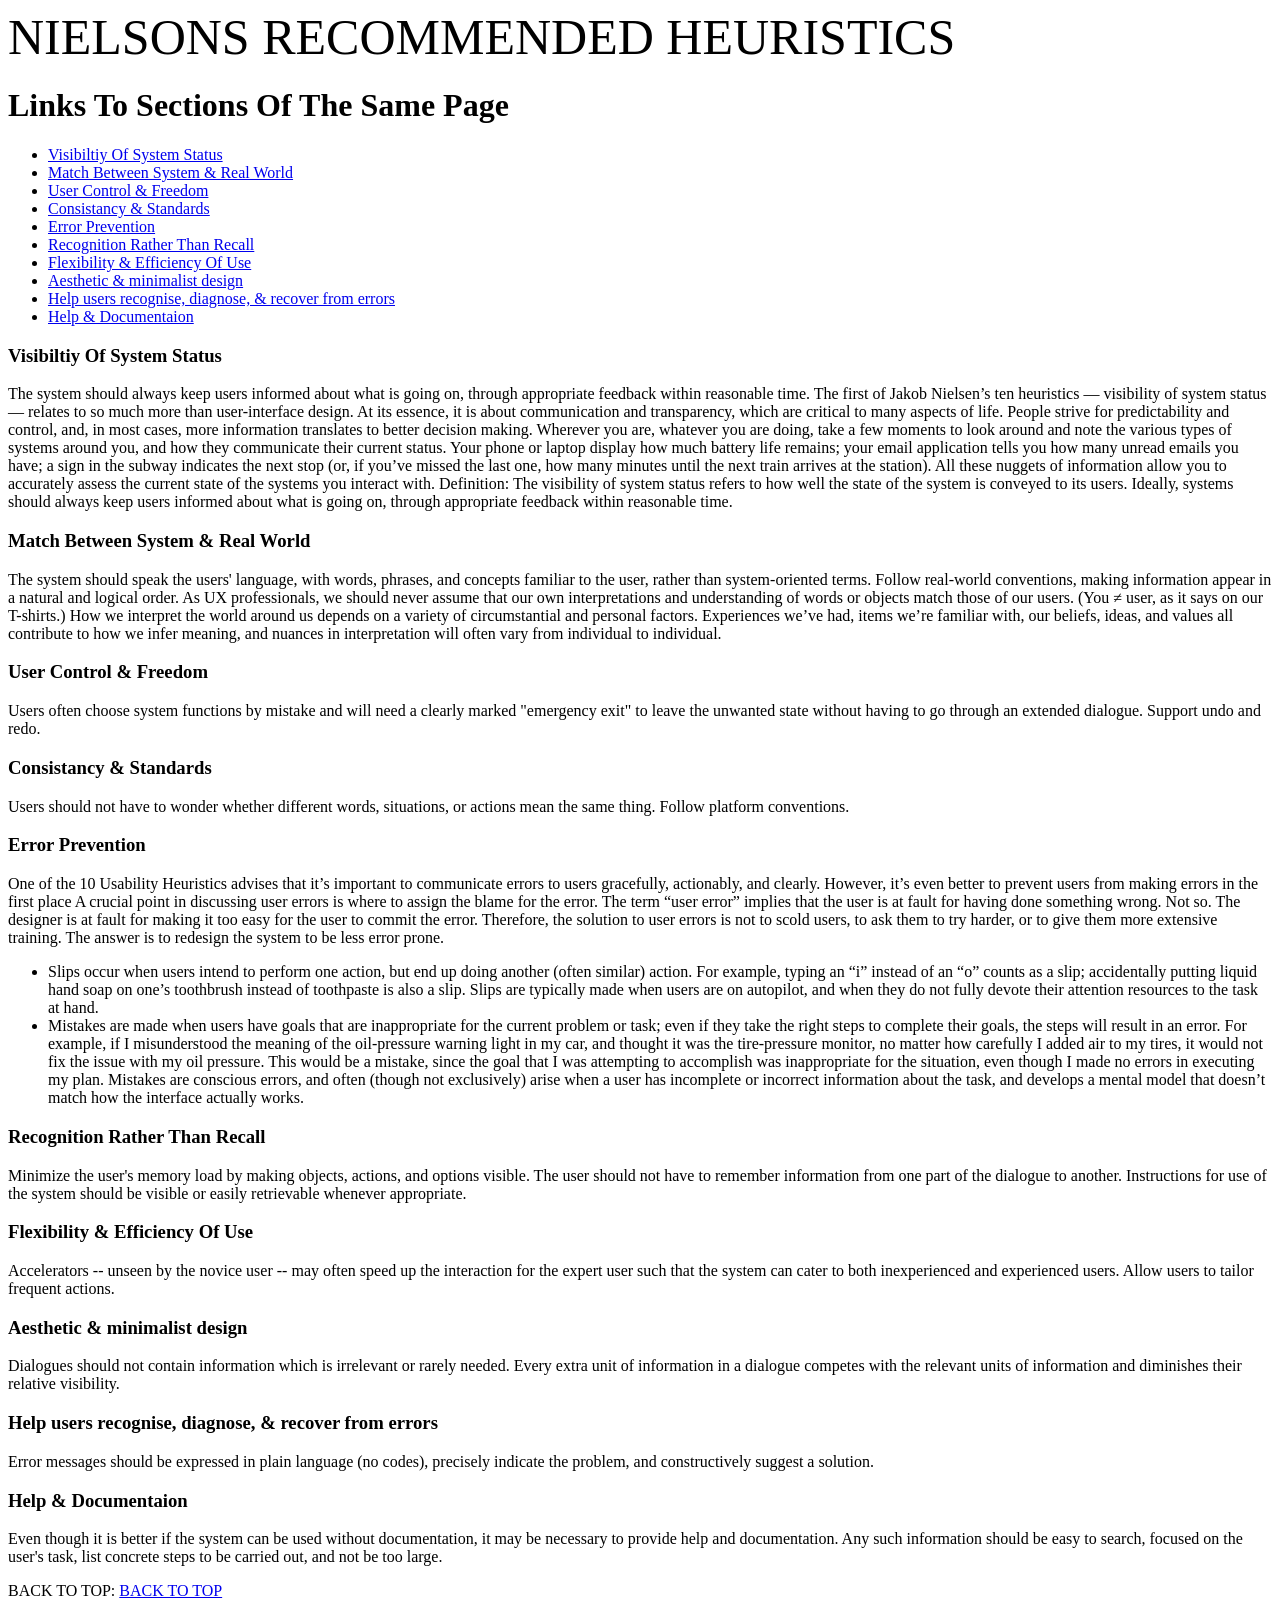
==== index.html @ 54215bc4 "rough final" ====
<!DOCTYPE html>
<html>
<head>
    <meta charset="utf-8">
    <meta http-equiv="X-UA-Compatible" content="IE=edge">
    <title>Page Title</title>
    <meta name="viewport" content="width=device-width, initial-scale=1">
    <link rel="stylesheet" type="text/css" media="screen" href="main.css">
    <script src="main.js"></script>
    <style>
    </style>
</head>


<body>
    <header style="color: black; font-size: 50px;">
        NIELSONS RECOMMENDED HEURISTICS
    </header>
    <h1 id="top">Links To Sections Of The Same Page</h1>
    <section>
      <ul>
      <li><a href="#no1">Visibiltiy Of System Status</a></li>
      <li><a href="#no2">Match Between System &amp; Real World</a></li>
      <li><a href="#no3">User Control &amp; Freedom</a></li>
      <li><a href="#no4">Consistancy &amp; Standards</a></li>
      <li><a href="#no5">Error Prevention</a></li>
      <li><a href="#no6">Recognition Rather Than Recall</a></li>
      <li><a href="#no7">Flexibility &amp; Efficiency Of Use</a></li>
      <li><a href="#no8">Aesthetic &amp; minimalist design</a></li>
      <li><a href="#no9">Help users recognise, diagnose, &amp; recover from errors</a></li>
      <li><a href="#no10">Help &amp; Documentaion</a></li>
      </ul>  
    </section>

    <section id="no1">
        <h3>Visibiltiy Of System Status</h3>
        <p>The system should always keep users informed about what is going on, through appropriate
                feedback within reasonable time.
        The first of Jakob Nielsen’s ten heuristics — visibility of system status — relates to so much more than user-interface design. At its essence, it is about communication and transparency, which are critical to many aspects of life. People strive for predictability and control, and, in most cases, more information translates to better decision making.

     Wherever you are, whatever you are doing, take a few moments to look around and note the various types of systems around you, and how they communicate their current status. Your phone or laptop display how much battery life remains; your email application tells you how many unread emails you have; a sign in the subway indicates the next stop (or, if you’ve missed the last one, how many minutes until the next train arrives at the station). All these nuggets of information allow you to accurately assess the current state of the systems you interact with.
                
    Definition: The visibility of system status refers to how well the state of the system is conveyed to its users. Ideally, systems should always keep users informed about what is going on, through appropriate feedback within reasonable time.</p>
    </section>

    <section id="no2">
        <h3>Match Between System &amp; Real World</h3>
        <p>
                

               The system should speak the users' language, with words, phrases, and concepts familiar to the user, rather than system-oriented terms. Follow real-world conventions, making information appear in a natural and logical order.
                
                As UX professionals, we should never assume that our own interpretations and understanding of words or objects match those of our users. (You ≠ user, as it says on our T-shirts.) How we interpret the world around us depends on a variety of circumstantial and personal factors. Experiences we’ve had, items we’re familiar with, our beliefs, ideas, and values all contribute to how we infer meaning, and nuances in interpretation will often vary from individual to individual.
        </p>

        
    </section>

    <section id="no3">
        <h3>User Control &amp; Freedom</h3>
        <p>Users often choose system functions by mistake and will need a clearly marked "emergency exit" to leave the unwanted state without having to go through an extended dialogue. Support undo and redo.</p>
    </section>


    <section id="no4">
        <h3>Consistancy &amp; Standards</h3>
        <p>Users should not have to wonder whether different words, situations, or actions mean the
                same thing. Follow platform conventions.</p>
    </section>

    <section id="no5">
        <h3>Error Prevention</h3>
        <p>One of the 10 Usability Heuristics advises that it’s important to communicate errors to users gracefully, actionably, and clearly. However, it’s even better to prevent users from making errors in the first place

                A crucial point in discussing user errors is where to assign the blame for the error. The term “user error” implies that the user is at fault for having done something wrong. Not so. The designer is at fault for making it too easy for the user to commit the error. Therefore, the solution to user errors is not to scold users, to ask them to try harder, or to give them more extensive training. The answer is to redesign the system to be less error prone.
            <ul>
            <li>Slips occur when users intend to perform one action, but end up doing another (often similar) action. For example, typing an “i” instead of an “o” counts as a slip; accidentally putting liquid hand soap on one’s toothbrush instead of toothpaste is also a slip. Slips are typically made when users are on autopilot, and when they do not fully devote their attention resources to the task at hand.</li>
            <li>Mistakes are made when users have goals that are inappropriate for the current problem or task; even if they take the right steps to complete their goals, the steps will result in an error. For example, if I misunderstood the meaning of the oil-pressure warning light in my car, and thought it was the tire-pressure monitor, no matter how carefully I added air to my tires, it would not fix the issue with my oil pressure. This would be a mistake, since the goal that I was attempting to accomplish was inappropriate for the situation, even though I made no errors in executing my plan. Mistakes are conscious errors, and often (though not exclusively) arise when a user has incomplete or incorrect information about the task, and develops a mental model that doesn’t match how the interface actually works.</li>
            </ul>
            </p>

    </section>


    <section id="no6">
        <h3>Recognition Rather Than Recall</h3>
        <p>Minimize the user's memory load by making objects, actions, and options visible. The user
                should not have to remember information from one part of the dialogue to another.
                Instructions for use of the system should be visible or easily retrievable whenever
                appropriate.</p>
    </section>

    <section id="no7">
        <h3>Flexibility &amp; Efficiency Of Use</h3>
        <p>Accelerators -- unseen by the novice user -- may often speed up the interaction for the expert
                user such that the system can cater to both inexperienced and experienced users. Allow
                users to tailor frequent actions.</p>
    </section>

    <section id="no8">
        <h3>Aesthetic &amp; minimalist design</h3>
        <p>Dialogues should not contain information which is irrelevant or rarely needed. Every extra
                unit of information in a dialogue competes with the relevant units of information and
                diminishes their relative visibility.</p>
    </section>

    <section id="no9">
        <h3>Help users recognise, diagnose, &amp; recover from errors</h3>
        <p>Error messages should be expressed in plain language (no codes), precisely indicate the
                problem, and constructively suggest a solution.</p>
    </section>


    <section id="no10">
        <h3>Help &amp; Documentaion</h3>
        <p>Even though it is better if the system can be used without documentation, it may be
                necessary to provide help and documentation. Any such information should be easy to
                search, focused on the user's task, list concrete steps to be carried out, and not be too large.</p>
    </section>
    
 
    <p> BACK TO TOP: <a href="#top"> BACK TO TOP</a></p>

</body>
</html>
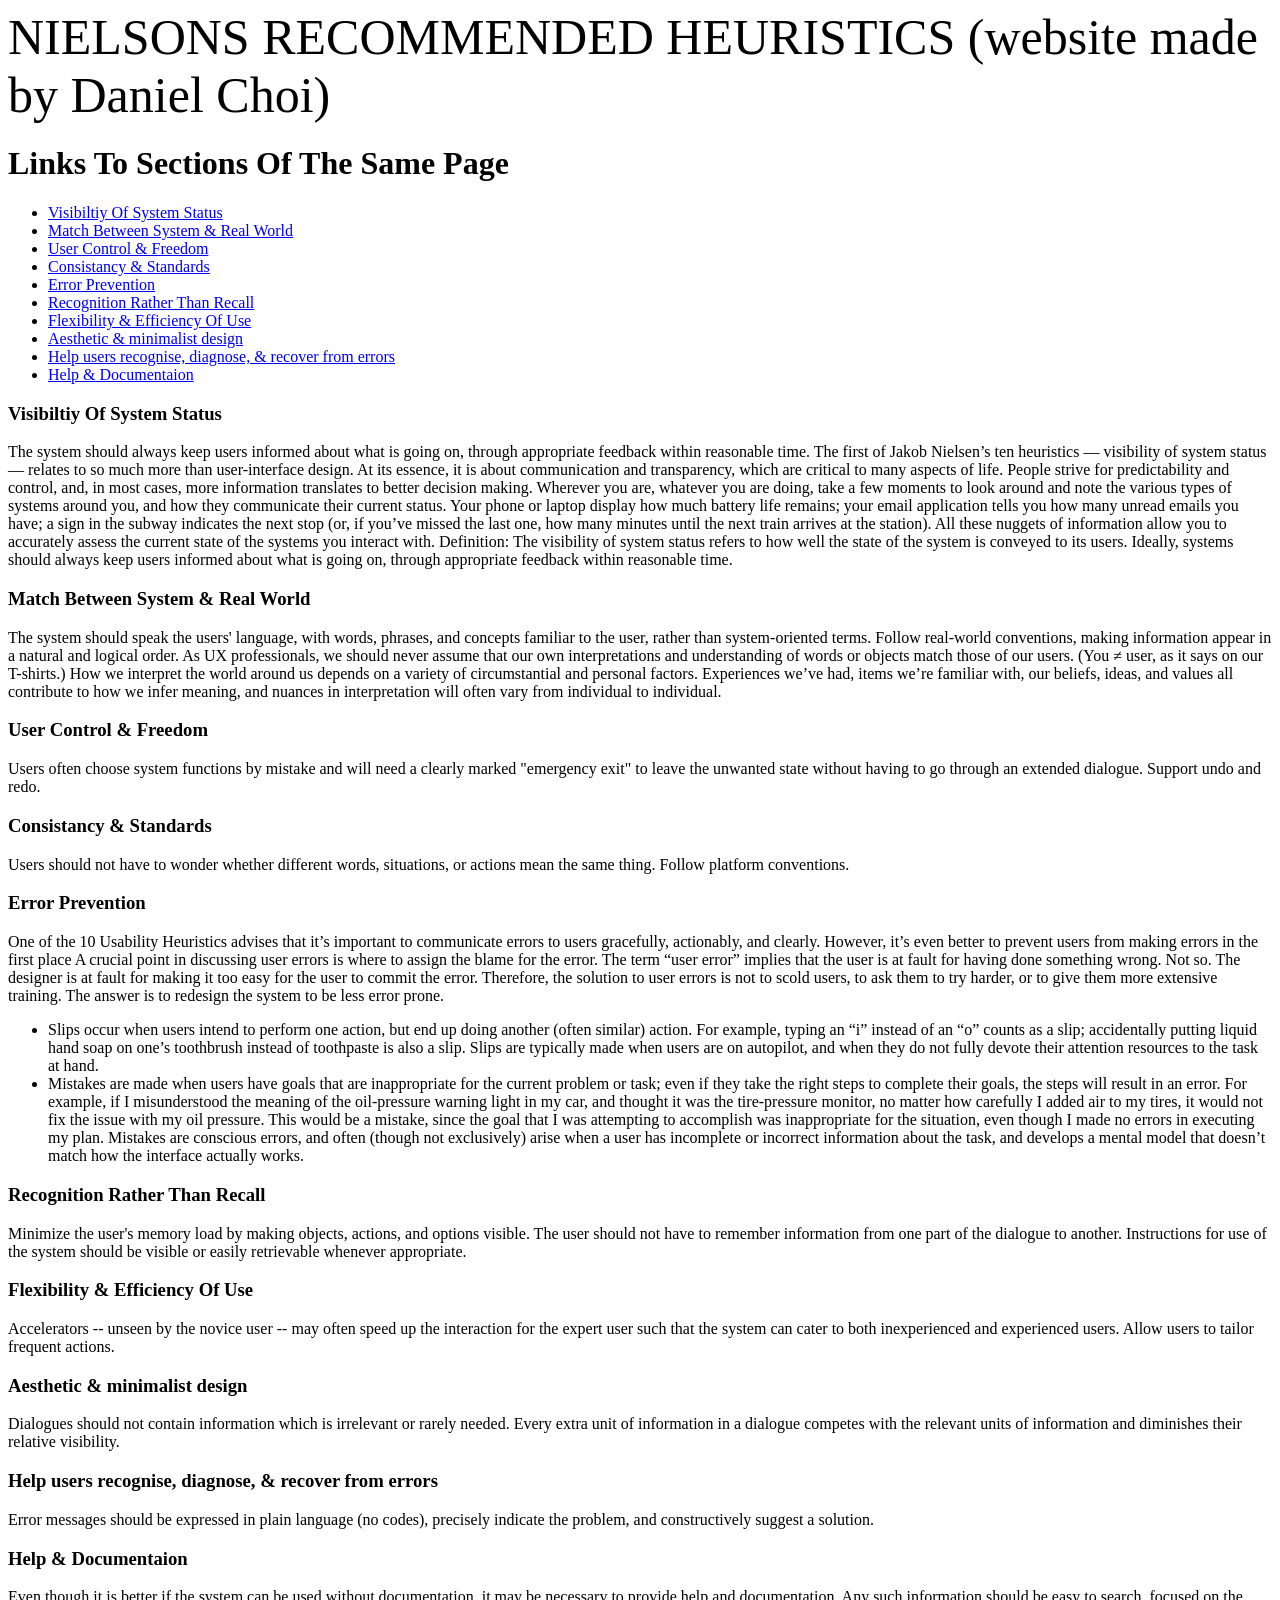
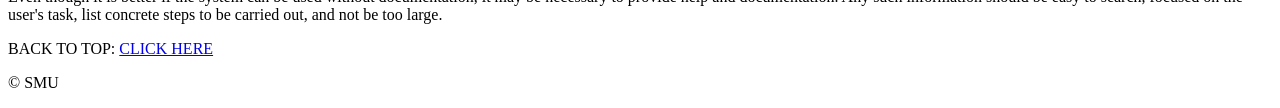
==== commit 35b727ef: "final" ====
--- a/index.html
+++ b/index.html
@@ -14,7 +14,7 @@
 
 <body>
     <header style="color: black; font-size: 50px;">
-        NIELSONS RECOMMENDED HEURISTICS
+        NIELSONS RECOMMENDED HEURISTICS (website made by Daniel Choi)
     </header>
     <h1 id="top">Links To Sections Of The Same Page</h1>
     <section>
@@ -119,7 +119,8 @@
     </section>
     
  
-    <p> BACK TO TOP: <a href="#top"> BACK TO TOP</a></p>
+    <p> BACK TO TOP: <a href="#top"> CLICK HERE</a></p>
+    <p>&copy; SMU</p>
 
 </body>
 </html>
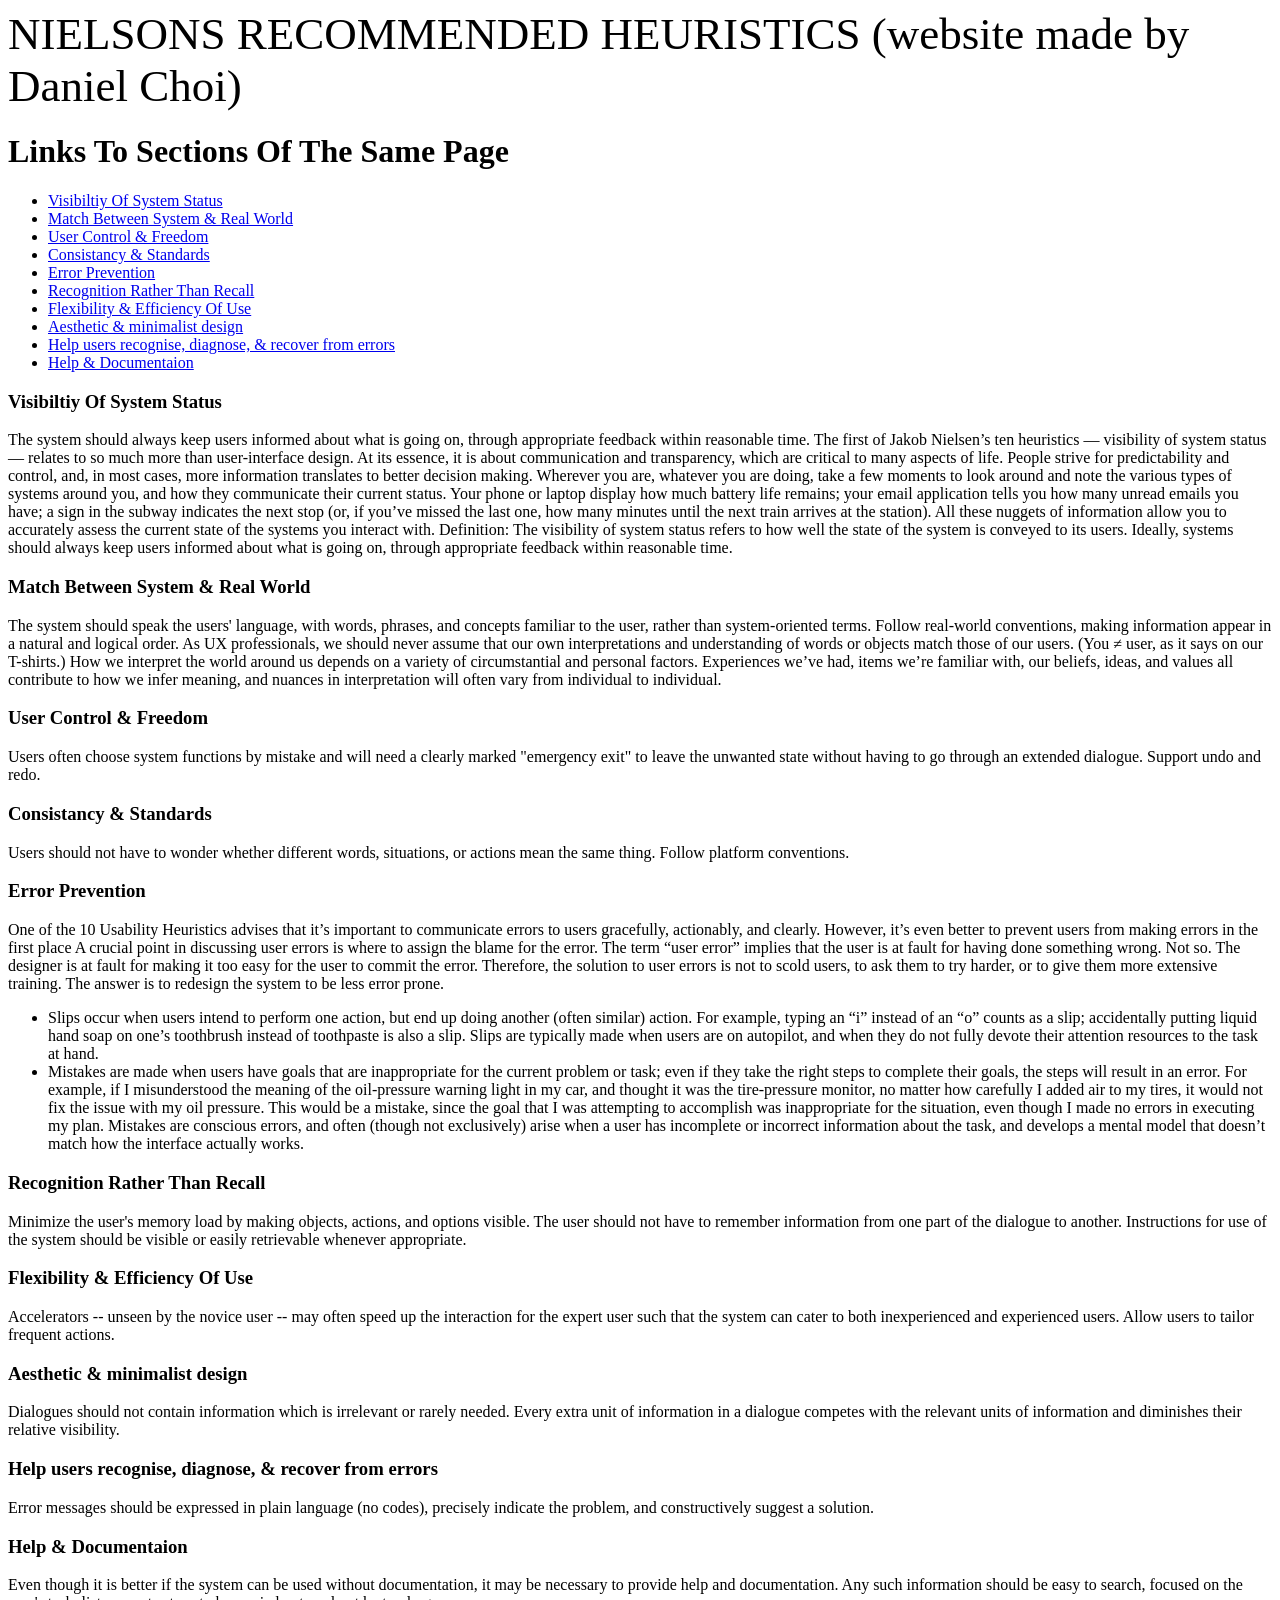
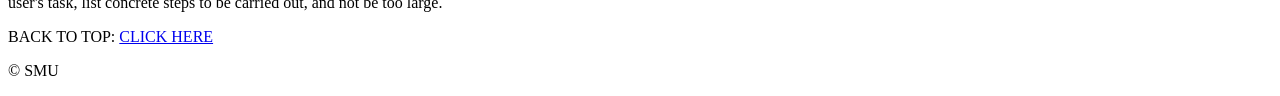
==== commit ea951947: "zzzz" ====
--- a/index.html
+++ b/index.html
@@ -13,7 +13,7 @@
 
 
 <body>
-    <header style="color: black; font-size: 50px;">
+    <header style="color: black; font-size: 45px;">
         NIELSONS RECOMMENDED HEURISTICS (website made by Daniel Choi)
     </header>
     <h1 id="top">Links To Sections Of The Same Page</h1>
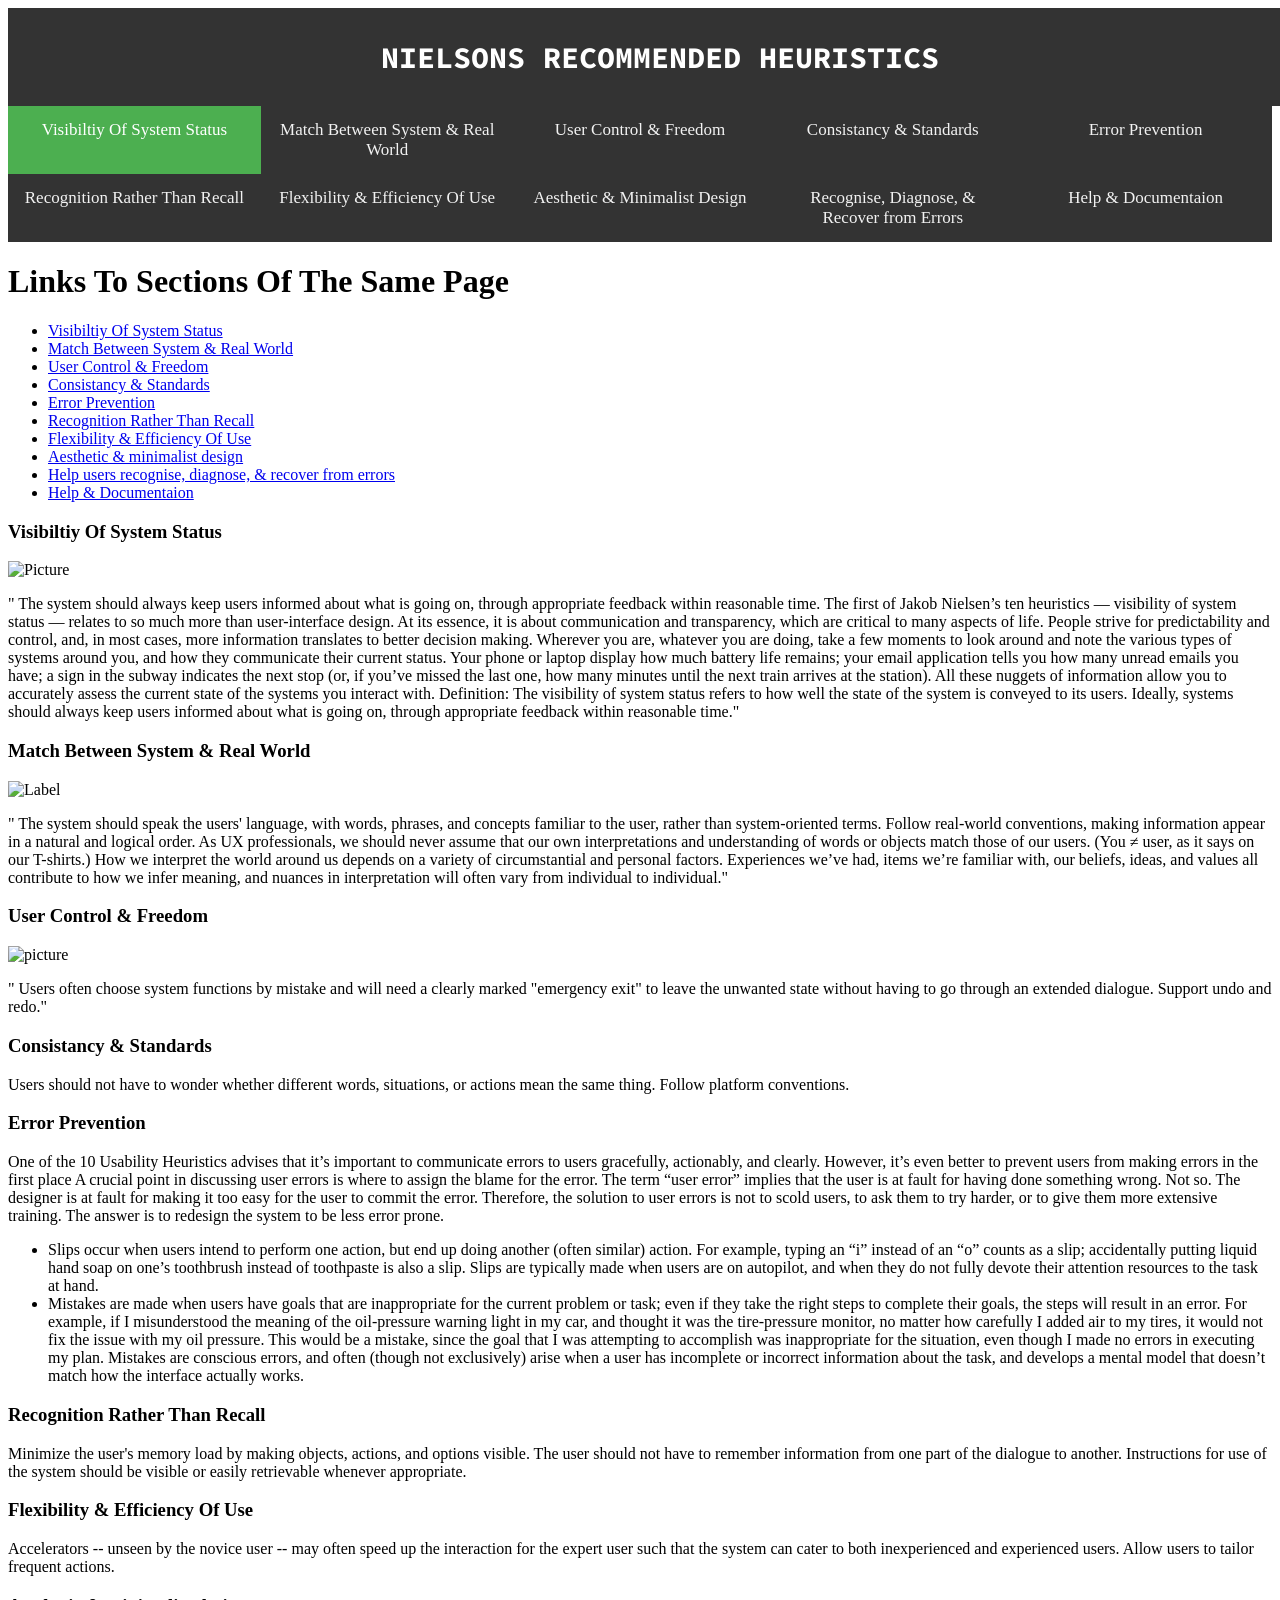
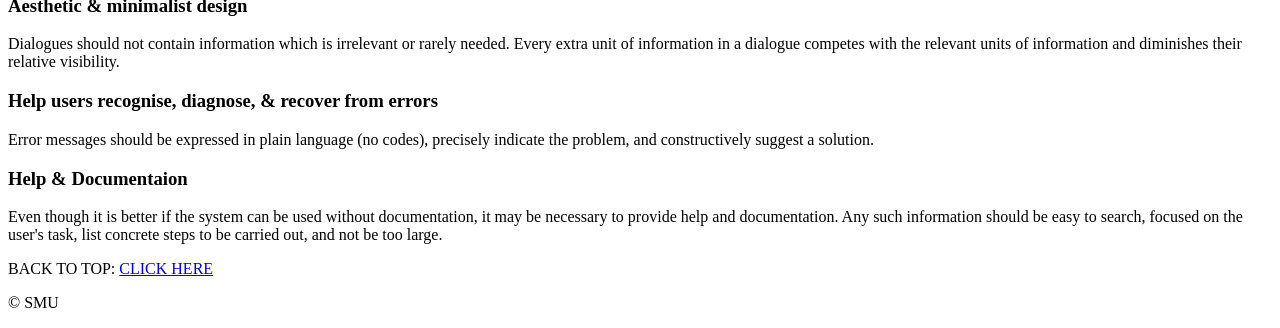
==== commit 49e0cd3d: "website changes" ====
--- a/index.html
+++ b/index.html
@@ -9,13 +9,32 @@
     <script src="main.js"></script>
     <style>
     </style>
+
+    <link href="https://fonts.googleapis.com/css?family=Source+Code+Pro" rel="stylesheet">
 </head>
 
 
 <body>
-    <header style="color: black; font-size: 45px;">
-        NIELSONS RECOMMENDED HEURISTICS (website made by Daniel Choi)
+    <header>
+        <h1>
+            NIELSONS RECOMMENDED HEURISTICS
+        </h1>
     </header>
+
+    <div class="topnav">
+        <a class="active" href="#no1">Visibiltiy Of System Status</a>
+        <a href="#no2">Match Between System &amp; Real World</a>
+        <a href="#no3">User Control &amp; Freedom</a>
+        <a href="#no4">Consistancy &amp; Standards</a>
+        <a href="#no5">Error Prevention</a>
+        <a href="#no6">Recognition Rather Than Recall</a>
+        <a href="#no7">Flexibility &amp; Efficiency Of Use</a>
+        <a href="#no8">Aesthetic &amp; Minimalist Design</a>
+        <a href="#no9">Recognise, Diagnose, &amp; Recover from Errors</a>
+        <a href="#no10">Help &amp; Documentaion</a>
+    </div>
+
+
     <h1 id="top">Links To Sections Of The Same Page</h1>
     <section>
       <ul>
@@ -34,23 +53,28 @@
 
     <section id="no1">
         <h3>Visibiltiy Of System Status</h3>
-        <p>The system should always keep users informed about what is going on, through appropriate
+       <p>
+        <img src= "https://usabilitygeek.com/wp-content/uploads/2016/05/heuristic-evaluation-04-visibility.jpg" width="500" height="300" alt="Picture">
+       
+       <div>&quot; The system should always keep users informed about what is going on, through appropriate
                 feedback within reasonable time.
         The first of Jakob Nielsen’s ten heuristics — visibility of system status — relates to so much more than user-interface design. At its essence, it is about communication and transparency, which are critical to many aspects of life. People strive for predictability and control, and, in most cases, more information translates to better decision making.
 
      Wherever you are, whatever you are doing, take a few moments to look around and note the various types of systems around you, and how they communicate their current status. Your phone or laptop display how much battery life remains; your email application tells you how many unread emails you have; a sign in the subway indicates the next stop (or, if you’ve missed the last one, how many minutes until the next train arrives at the station). All these nuggets of information allow you to accurately assess the current state of the systems you interact with.
                 
-    Definition: The visibility of system status refers to how well the state of the system is conveyed to its users. Ideally, systems should always keep users informed about what is going on, through appropriate feedback within reasonable time.</p>
+    Definition: The visibility of system status refers to how well the state of the system is conveyed to its users. Ideally, systems should always keep users informed about what is going on, through appropriate feedback within reasonable time.&quot;</div>
+</p>
     </section>
 
     <section id="no2">
         <h3>Match Between System &amp; Real World</h3>
         <p>
-                
+            <img src="https://image.slidesharecdn.com/10usabilityheuristicsexplained-140903065750-phpapp02/95/10-usability-heuristics-explained-7-638.jpg?cb=1409788592" width="500" height="300" alt="Label">
+                <div>&quot;
 
                The system should speak the users' language, with words, phrases, and concepts familiar to the user, rather than system-oriented terms. Follow real-world conventions, making information appear in a natural and logical order.
                 
-                As UX professionals, we should never assume that our own interpretations and understanding of words or objects match those of our users. (You ≠ user, as it says on our T-shirts.) How we interpret the world around us depends on a variety of circumstantial and personal factors. Experiences we’ve had, items we’re familiar with, our beliefs, ideas, and values all contribute to how we infer meaning, and nuances in interpretation will often vary from individual to individual.
+                As UX professionals, we should never assume that our own interpretations and understanding of words or objects match those of our users. (You ≠ user, as it says on our T-shirts.) How we interpret the world around us depends on a variety of circumstantial and personal factors. Experiences we’ve had, items we’re familiar with, our beliefs, ideas, and values all contribute to how we infer meaning, and nuances in interpretation will often vary from individual to individual.&quot;</div>
         </p>
 
         
@@ -58,7 +82,11 @@
 
     <section id="no3">
         <h3>User Control &amp; Freedom</h3>
-        <p>Users often choose system functions by mistake and will need a clearly marked "emergency exit" to leave the unwanted state without having to go through an extended dialogue. Support undo and redo.</p>
+        <p>
+            <img src="https://image.slidesharecdn.com/10usabilityheuristicsexplained-140903065750-phpapp02/95/10-usability-heuristics-explained-10-638.jpg?cb=1409788592" width="500" height="300" alt="picture">
+           <div>&quot; Users often choose system functions by mistake and will need a clearly marked "emergency exit" to leave the unwanted state without having to go through an extended dialogue. Support undo and redo.&quot; </div>
+
+           </p>
     </section>
 
 
--- a/main.css
+++ b/main.css
@@ -0,0 +1,70 @@
+
+header{
+    background-color: #333;
+    width: 100%;
+    text-align: center;
+    padding-top: 30px;
+    padding-bottom: 30px;
+    padding-left: 20px;
+    padding-right: 20px;
+}
+
+header h1{
+    color: white;
+    font-size: 30px;
+    font-family: 'Source Code Pro', monospace;
+    margin-top: 0px;
+    margin-bottom: 0px;
+}
+
+.topnav {
+    overflow: hidden;
+    background-color: #333;
+    display: flex;
+    flex-direction: row;
+    flex-wrap: wrap;
+    /* justify-content: flex-start; */
+}
+
+@media (min-width : 1194px){
+    .topnav a{
+        width: 100px;
+    }
+}
+
+@media (max-width : 1353px) and (min-width : 1193px){
+    .topnav a{
+        width: 200px;
+    }
+}
+
+@media (max-width : 1192px) and (min-width : 825px){
+    .topnav a{
+        width: 355px;
+    }
+}
+
+@media (max-width : 824px){
+    .topnav a{
+        width: 232px;
+    }
+}
+
+.topnav a {
+    flex-grow: 1;
+    color: #f2f2f2;
+    text-align: center;
+    padding: 14px 16px;
+    text-decoration: none;
+    font-size: 17px;
+}
+
+.topnav a:hover {
+    background-color: #ddd;
+    color: black;
+}
+
+.topnav a.active {
+    background-color: #4CAF50;
+    color: white;
+}
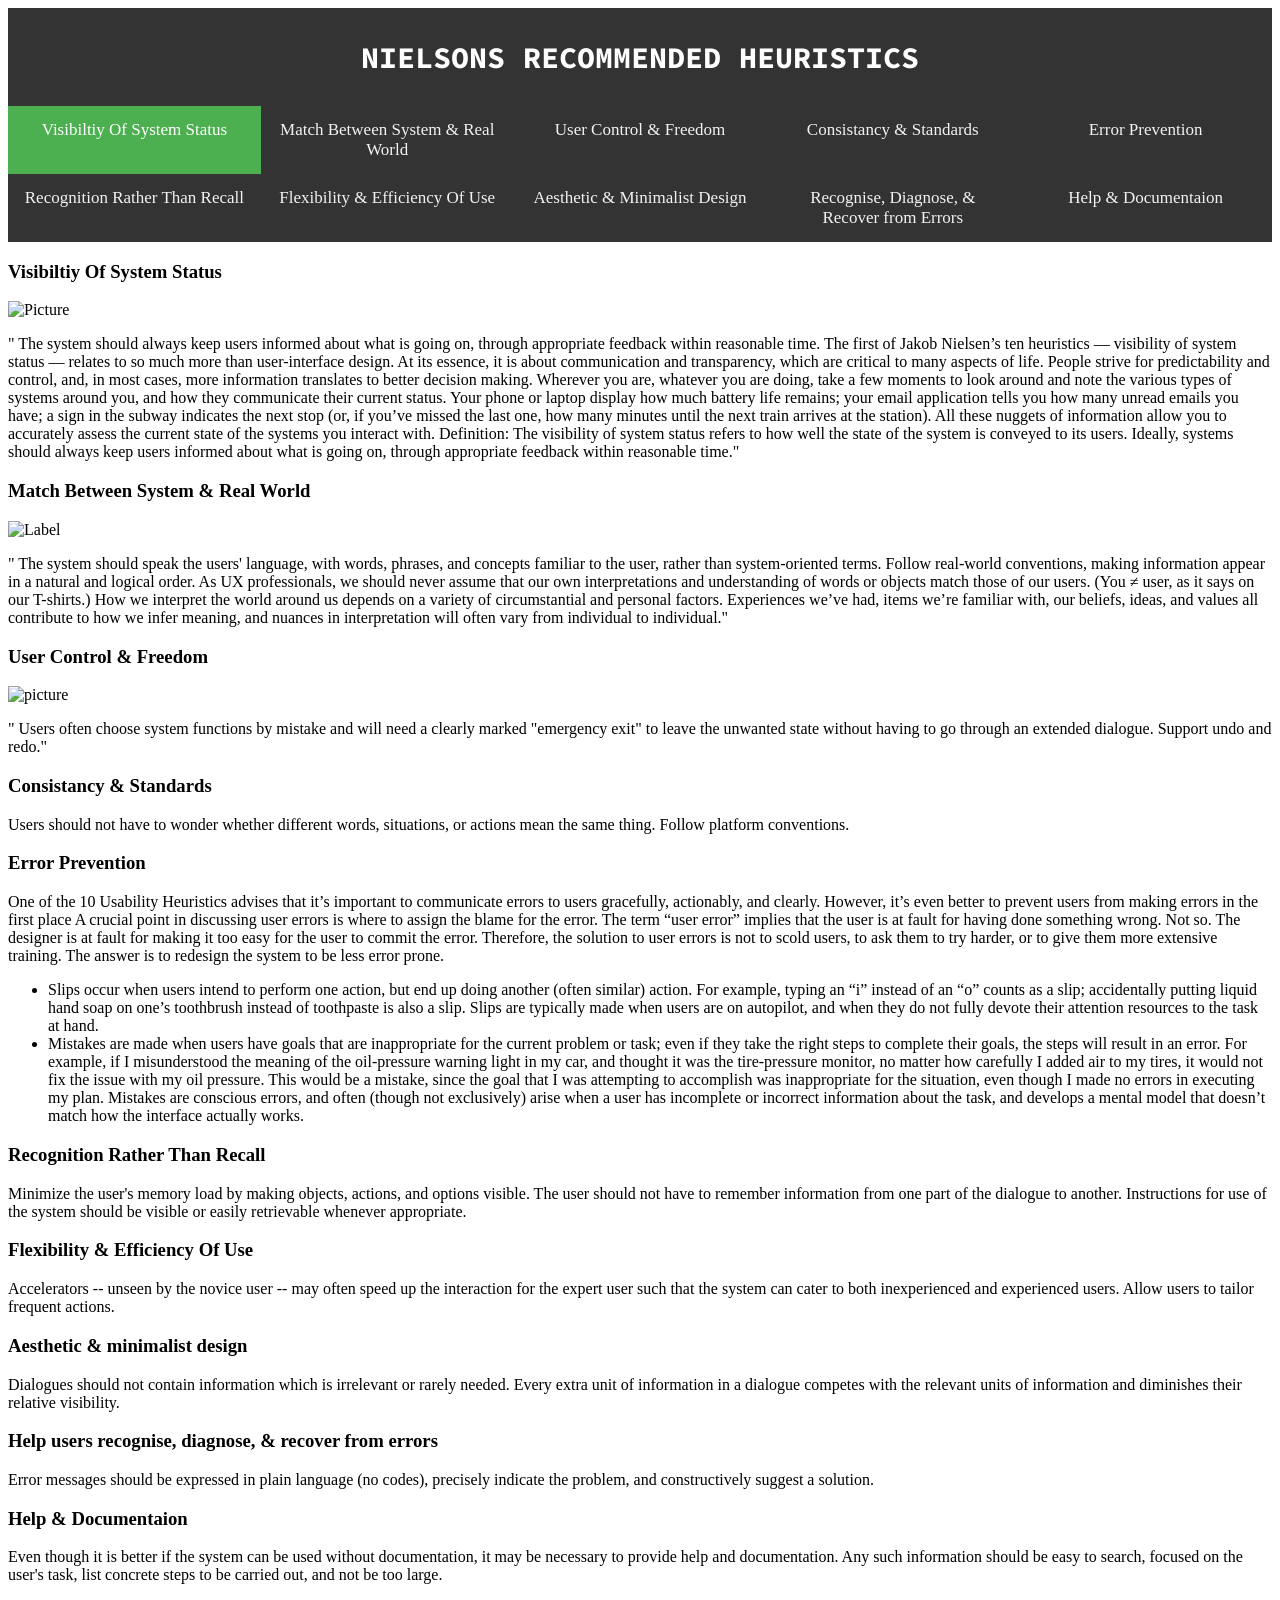
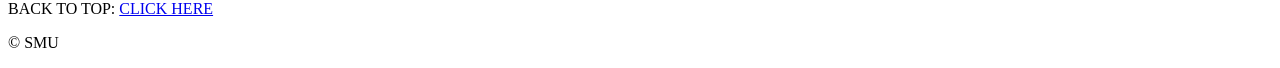
==== commit e166e53a: "asf" ====
--- a/index.html
+++ b/index.html
@@ -34,7 +34,7 @@
         <a href="#no10">Help &amp; Documentaion</a>
     </div>
 
-
+<!-- 
     <h1 id="top">Links To Sections Of The Same Page</h1>
     <section>
       <ul>
@@ -49,7 +49,7 @@
       <li><a href="#no9">Help users recognise, diagnose, &amp; recover from errors</a></li>
       <li><a href="#no10">Help &amp; Documentaion</a></li>
       </ul>  
-    </section>
+    </section> -->
 
     <section id="no1">
         <h3>Visibiltiy Of System Status</h3>
--- a/main.css
+++ b/main.css
@@ -1,7 +1,6 @@
 
 header{
     background-color: #333;
-    width: 100%;
     text-align: center;
     padding-top: 30px;
     padding-bottom: 30px;
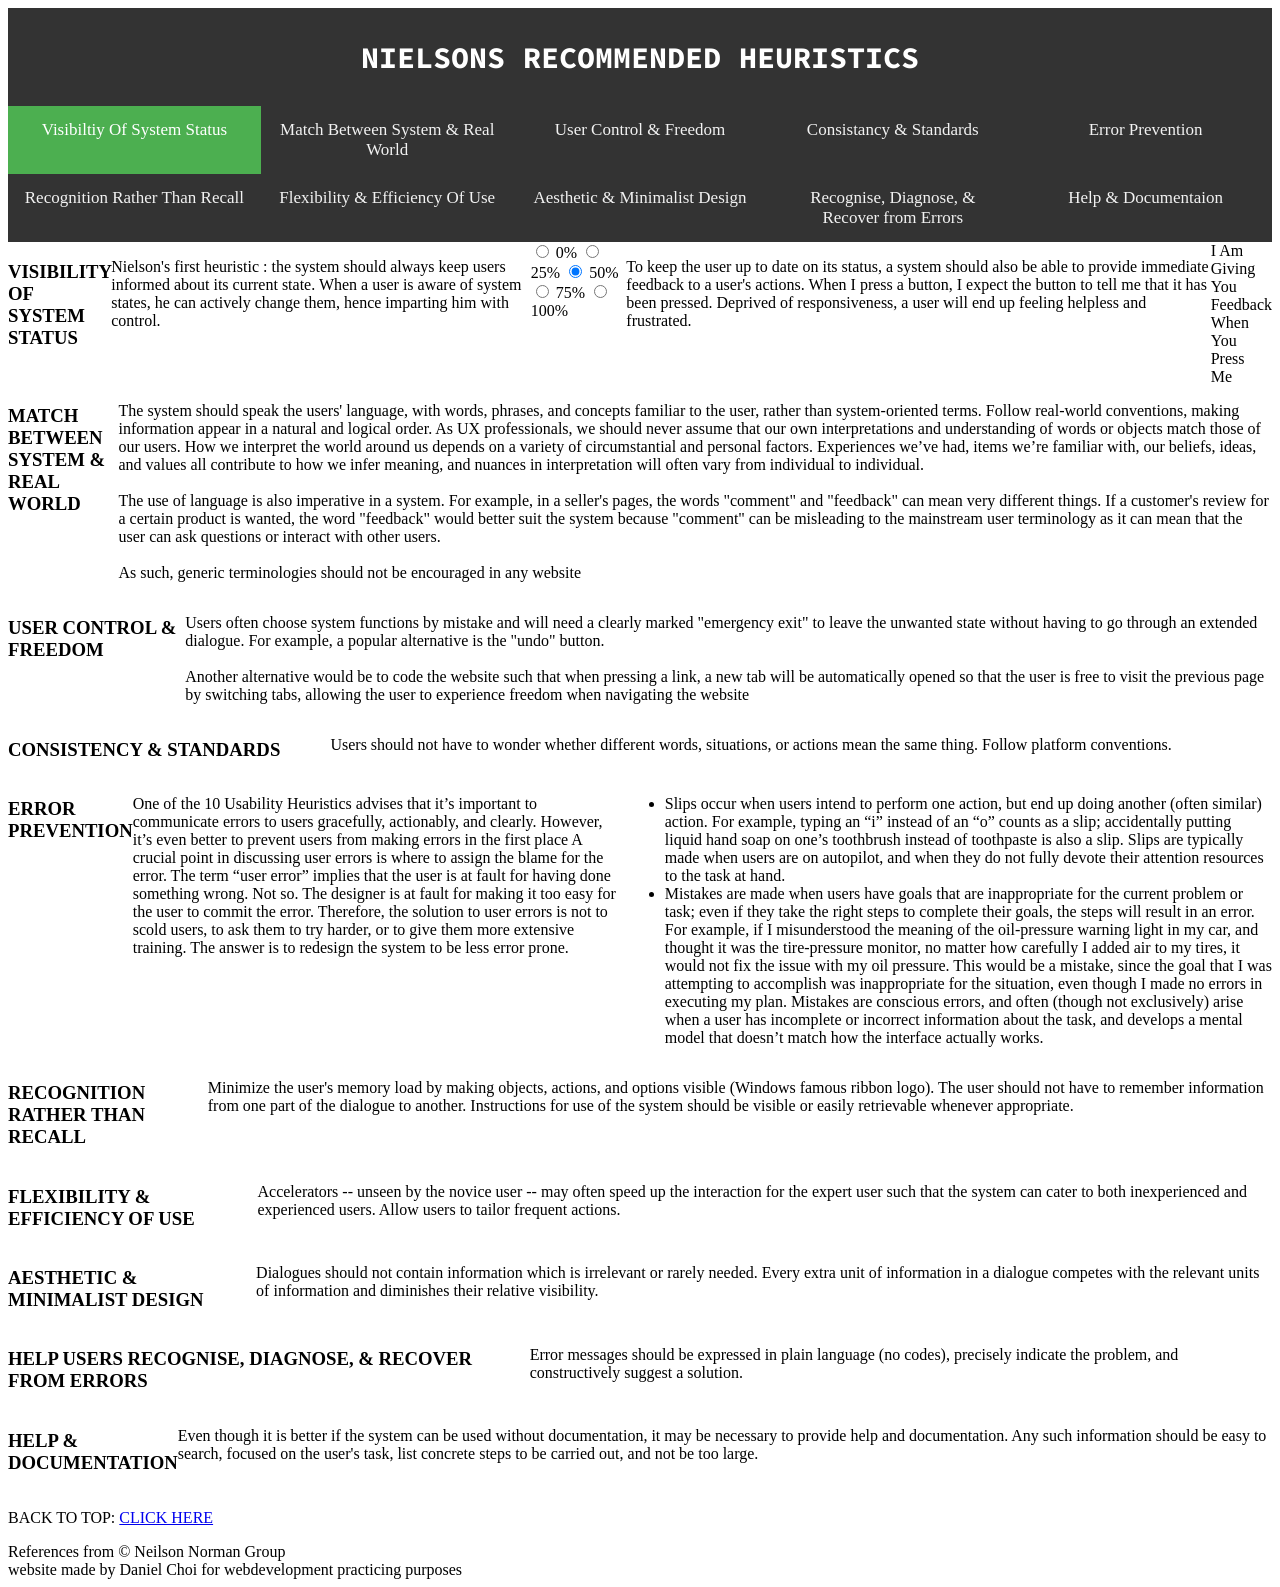
==== commit 16269af0: "kindafinal" ====
--- a/index.html
+++ b/index.html
@@ -1,15 +1,14 @@
 <!DOCTYPE html>
+
 <html>
+
 <head>
     <meta charset="utf-8">
     <meta http-equiv="X-UA-Compatible" content="IE=edge">
-    <title>Page Title</title>
+    <title>Nielson's Heuristics</title>
     <meta name="viewport" content="width=device-width, initial-scale=1">
     <link rel="stylesheet" type="text/css" media="screen" href="main.css">
     <script src="main.js"></script>
-    <style>
-    </style>
-
     <link href="https://fonts.googleapis.com/css?family=Source+Code+Pro" rel="stylesheet">
 </head>
 
@@ -34,121 +33,214 @@
         <a href="#no10">Help &amp; Documentaion</a>
     </div>
 
-<!-- 
-    <h1 id="top">Links To Sections Of The Same Page</h1>
-    <section>
-      <ul>
-      <li><a href="#no1">Visibiltiy Of System Status</a></li>
-      <li><a href="#no2">Match Between System &amp; Real World</a></li>
-      <li><a href="#no3">User Control &amp; Freedom</a></li>
-      <li><a href="#no4">Consistancy &amp; Standards</a></li>
-      <li><a href="#no5">Error Prevention</a></li>
-      <li><a href="#no6">Recognition Rather Than Recall</a></li>
-      <li><a href="#no7">Flexibility &amp; Efficiency Of Use</a></li>
-      <li><a href="#no8">Aesthetic &amp; minimalist design</a></li>
-      <li><a href="#no9">Help users recognise, diagnose, &amp; recover from errors</a></li>
-      <li><a href="#no10">Help &amp; Documentaion</a></li>
-      </ul>  
-    </section> -->
 
     <section id="no1">
-        <h3>Visibiltiy Of System Status</h3>
-       <p>
-        <img src= "https://usabilitygeek.com/wp-content/uploads/2016/05/heuristic-evaluation-04-visibility.jpg" width="500" height="300" alt="Picture">
-       
-       <div>&quot; The system should always keep users informed about what is going on, through appropriate
-                feedback within reasonable time.
-        The first of Jakob Nielsen’s ten heuristics — visibility of system status — relates to so much more than user-interface design. At its essence, it is about communication and transparency, which are critical to many aspects of life. People strive for predictability and control, and, in most cases, more information translates to better decision making.
-
-     Wherever you are, whatever you are doing, take a few moments to look around and note the various types of systems around you, and how they communicate their current status. Your phone or laptop display how much battery life remains; your email application tells you how many unread emails you have; a sign in the subway indicates the next stop (or, if you’ve missed the last one, how many minutes until the next train arrives at the station). All these nuggets of information allow you to accurately assess the current state of the systems you interact with.
-                
-    Definition: The visibility of system status refers to how well the state of the system is conveyed to its users. Ideally, systems should always keep users informed about what is going on, through appropriate feedback within reasonable time.&quot;</div>
-</p>
+        <h3>VISIBILITY OF SYSTEM STATUS</h3>
+        <p>
+            <!-- <img src="https://usabilitygeek.com/wp-content/uploads/2016/05/heuristic-evaluation-04-visibility.jpg"
+                width="500" height="300" alt="Picture"> -->
+            Nielson's first heuristic : the system should always keep users informed about its current state.
+            When a user is aware of system states, he can actively change them, hence imparting him with control.
+        </p>
+
+
+        <div class="wrapper">
+            <div class="progressbar">
+
+                <input class="progressbar__checker" type="radio" id="zero" name="progress-value">
+                <label class="progressbar__text" for="zero">0%</label>
+                <input class="progressbar__checker" type="radio" id="twenty-five" name="progress-value">
+                <label class="progressbar__text" for="twenty-five">25%</label>
+                <input class="progressbar__checker" type="radio" id="fifty" name="progress-value" checked>
+                <label class="progressbar__text" for="fifty">50%</label>
+                <input class="progressbar__checker" type="radio" id="seventy-five" name="progress-value">
+                <label class="progressbar__text" for="seventy-five">75%</label>
+                <input class="progressbar__checker" type="radio" id="hundred" name="progress-value">
+                <label class="progressbar__text" for="hundred">100%</label>
+
+                <div class="side side__front">
+                    <div class="side__fill"></div>
+                </div>
+                <div class="side side__back">
+                    <div class="side__fill"></div>
+                </div>
+                <div class="side side__top">
+                    <div class="side__fill"></div>
+                </div>
+                <div class="side side__bottom">
+                    <div class="side__fill"></div>
+                </div>
+                <div class="side side__left"></div>
+            </div>
+        </div>
+
+
+        <p>
+            To keep the user up to date on its status, a system should also be able to provide immediate feedback
+            to a user's actions. When I press a button, I expect the button to tell me that it has been pressed.
+            Deprived of responsiveness, a user will end up feeling helpless and frustrated.
+        </p>
+
+        
+        <div class="container">
+            <div class="row">
+                <span class="btn btn-small submit">I</span>
+                <span class="btn btn-small submit">Am</span>
+                <span class="btn btn-small submit">Giving</span>
+                <span class="btn btn-small submit">You</span>
+                <span class="btn btn-small submit">Feedback</span>
+            </div>
+            <div class="row">
+                <span class="btn btn-medium info">When</span>
+                <span class="btn btn-medium info">You</span>
+                <span class="btn btn-medium info">Press</span>
+            </div>
+            <div class="row">
+                <span class="btn btn-large cancel">Me</span>
+            </div>
+        </div>
+
+
+
+
     </section>
 
     <section id="no2">
-        <h3>Match Between System &amp; Real World</h3>
-        <p>
-            <img src="https://image.slidesharecdn.com/10usabilityheuristicsexplained-140903065750-phpapp02/95/10-usability-heuristics-explained-7-638.jpg?cb=1409788592" width="500" height="300" alt="Label">
-                <div>&quot;
-
-               The system should speak the users' language, with words, phrases, and concepts familiar to the user, rather than system-oriented terms. Follow real-world conventions, making information appear in a natural and logical order.
-                
-                As UX professionals, we should never assume that our own interpretations and understanding of words or objects match those of our users. (You ≠ user, as it says on our T-shirts.) How we interpret the world around us depends on a variety of circumstantial and personal factors. Experiences we’ve had, items we’re familiar with, our beliefs, ideas, and values all contribute to how we infer meaning, and nuances in interpretation will often vary from individual to individual.&quot;</div>
-        </p>
-
-        
+        <h3>MATCH BETWEEN SYSTEM &amp; REAL WORLD</h3>
+        <p>
+            <!-- <img src="https://image.slidesharecdn.com/10usabilityheuristicsexplained-140903065750-phpapp02/95/10-usability-heuristics-explained-7-638.jpg?cb=1409788592"
+                width="500" height="300" alt="Label"> -->
+
+            The system should speak the users' language, with words, phrases, and concepts familiar to the user,
+            rather than system-oriented terms. Follow real-world conventions, making information appear in a
+            natural and logical order.
+
+            As UX professionals, we should never assume that our own interpretations and understanding of words or
+            objects match those of our users. How we interpret the world
+            around us depends on a variety of circumstantial and personal factors. Experiences we’ve had, items
+            we’re familiar with, our beliefs, ideas, and values all contribute to how we infer meaning, and nuances
+            in interpretation will often vary from individual to individual.
+
+            <br />
+            <br />
+            The use of language is also imperative in a system. For example, in a seller's pages, the words
+            &quot;comment&quot; and &quot;feedback&quot; can mean very different things. If a customer's review for a
+            certain product is wanted, the word &quot;feedback&quot; would better suit
+            the system because &quot;comment&quot; can be misleading to the mainstream user terminology as it can mean
+            that the user can ask questions or interact with other users.
+
+            <br />
+            <br />
+            As such, generic terminologies should not be encouraged in any website
+
+
+        </p>
+
+
     </section>
 
     <section id="no3">
-        <h3>User Control &amp; Freedom</h3>
-        <p>
-            <img src="https://image.slidesharecdn.com/10usabilityheuristicsexplained-140903065750-phpapp02/95/10-usability-heuristics-explained-10-638.jpg?cb=1409788592" width="500" height="300" alt="picture">
-           <div>&quot; Users often choose system functions by mistake and will need a clearly marked "emergency exit" to leave the unwanted state without having to go through an extended dialogue. Support undo and redo.&quot; </div>
-
-           </p>
+        <h3>USER CONTROL &amp; FREEDOM</h3>
+        <p>
+            <!-- <img src="https://image.slidesharecdn.com/10usabilityheuristicsexplained-140903065750-phpapp02/95/10-usability-heuristics-explained-10-638.jpg?cb=1409788592"
+                width="500" height="300" alt="picture"> -->
+
+            Users often choose system functions by mistake and will need a clearly marked "emergency exit"
+            to leave the unwanted state without having to go through an extended dialogue. For example, a popular
+            alternative is the &quot;undo&quot; button.
+            <br />
+            <br />
+
+            Another alternative would be to code the website such that when pressing a link, a new tab will be
+            automatically opened so that the user is free to visit the previous page by switching tabs, allowing the
+            user to experience freedom when navigating the website
+
+
+        </p>
     </section>
 
 
     <section id="no4">
-        <h3>Consistancy &amp; Standards</h3>
+        <h3>CONSISTENCY &amp; STANDARDS</h3>
         <p>Users should not have to wonder whether different words, situations, or actions mean the
-                same thing. Follow platform conventions.</p>
+            same thing. Follow platform conventions.</p>
     </section>
 
     <section id="no5">
-        <h3>Error Prevention</h3>
-        <p>One of the 10 Usability Heuristics advises that it’s important to communicate errors to users gracefully, actionably, and clearly. However, it’s even better to prevent users from making errors in the first place
-
-                A crucial point in discussing user errors is where to assign the blame for the error. The term “user error” implies that the user is at fault for having done something wrong. Not so. The designer is at fault for making it too easy for the user to commit the error. Therefore, the solution to user errors is not to scold users, to ask them to try harder, or to give them more extensive training. The answer is to redesign the system to be less error prone.
+        <h3>ERROR PREVENTION</h3>
+        <p>One of the 10 Usability Heuristics advises that it’s important to communicate errors to users gracefully,
+            actionably, and clearly. However, it’s even better to prevent users from making errors in the first place
+
+            A crucial point in discussing user errors is where to assign the blame for the error. The term “user error”
+            implies that the user is at fault for having done something wrong. Not so. The designer is at fault for
+            making it too easy for the user to commit the error. Therefore, the solution to user errors is not to scold
+            users, to ask them to try harder, or to give them more extensive training. The answer is to redesign the
+            system to be less error prone.
             <ul>
-            <li>Slips occur when users intend to perform one action, but end up doing another (often similar) action. For example, typing an “i” instead of an “o” counts as a slip; accidentally putting liquid hand soap on one’s toothbrush instead of toothpaste is also a slip. Slips are typically made when users are on autopilot, and when they do not fully devote their attention resources to the task at hand.</li>
-            <li>Mistakes are made when users have goals that are inappropriate for the current problem or task; even if they take the right steps to complete their goals, the steps will result in an error. For example, if I misunderstood the meaning of the oil-pressure warning light in my car, and thought it was the tire-pressure monitor, no matter how carefully I added air to my tires, it would not fix the issue with my oil pressure. This would be a mistake, since the goal that I was attempting to accomplish was inappropriate for the situation, even though I made no errors in executing my plan. Mistakes are conscious errors, and often (though not exclusively) arise when a user has incomplete or incorrect information about the task, and develops a mental model that doesn’t match how the interface actually works.</li>
+                <li>Slips occur when users intend to perform one action, but end up doing another (often similar)
+                    action. For example, typing an “i” instead of an “o” counts as a slip; accidentally putting liquid
+                    hand soap on one’s toothbrush instead of toothpaste is also a slip. Slips are typically made when
+                    users are on autopilot, and when they do not fully devote their attention resources to the task at
+                    hand.</li>
+                <li>Mistakes are made when users have goals that are inappropriate for the current problem or task;
+                    even if they take the right steps to complete their goals, the steps will result in an error. For
+                    example, if I misunderstood the meaning of the oil-pressure warning light in my car, and thought it
+                    was the tire-pressure monitor, no matter how carefully I added air to my tires, it would not fix
+                    the issue with my oil pressure. This would be a mistake, since the goal that I was attempting to
+                    accomplish was inappropriate for the situation, even though I made no errors in executing my plan.
+                    Mistakes are conscious errors, and often (though not exclusively) arise when a user has incomplete
+                    or incorrect information about the task, and develops a mental model that doesn’t match how the
+                    interface actually works.</li>
             </ul>
-            </p>
+        </p>
 
     </section>
 
 
     <section id="no6">
-        <h3>Recognition Rather Than Recall</h3>
-        <p>Minimize the user's memory load by making objects, actions, and options visible. The user
-                should not have to remember information from one part of the dialogue to another.
-                Instructions for use of the system should be visible or easily retrievable whenever
-                appropriate.</p>
+        <h3>RECOGNITION RATHER THAN RECALL</h3>
+        <!-- <img src="https://www.google.com/url?sa=i&source=images&cd=&cad=rja&uact=8&ved=2ahUKEwjsg--zzarhAhUHrI8KHUogAUwQjRx6BAgBEAU&url=https%3A%2F%2Fsites.google.com%2Fa%2Fmail.usf.edu%2Fmymoney%2Fhow-it-works%2Fusability-heuristics%2Frecognition-rather-than-recall&psig=AOvVaw1vDEvDzspA8fHD1o43HqxR&ust=1554060702867531"
+                 width="500" height="300"> -->
+        <p>Minimize the user's memory load by making objects, actions, and options visible (Windows famous ribbon
+            logo). The user
+            should not have to remember information from one part of the dialogue to another.
+            Instructions for use of the system should be visible or easily retrievable whenever
+            appropriate.</p>
     </section>
 
     <section id="no7">
-        <h3>Flexibility &amp; Efficiency Of Use</h3>
+        <h3>FLEXIBILITY &amp; EFFICIENCY OF USE</h3>
         <p>Accelerators -- unseen by the novice user -- may often speed up the interaction for the expert
-                user such that the system can cater to both inexperienced and experienced users. Allow
-                users to tailor frequent actions.</p>
+            user such that the system can cater to both inexperienced and experienced users. Allow
+            users to tailor frequent actions.</p>
     </section>
 
     <section id="no8">
-        <h3>Aesthetic &amp; minimalist design</h3>
+        <h3>AESTHETIC &amp; MINIMALIST DESIGN</h3>
         <p>Dialogues should not contain information which is irrelevant or rarely needed. Every extra
-                unit of information in a dialogue competes with the relevant units of information and
-                diminishes their relative visibility.</p>
+            unit of information in a dialogue competes with the relevant units of information and
+            diminishes their relative visibility.</p>
     </section>
 
     <section id="no9">
-        <h3>Help users recognise, diagnose, &amp; recover from errors</h3>
+        <h3>HELP USERS RECOGNISE, DIAGNOSE, &amp; RECOVER FROM ERRORS</h3>
         <p>Error messages should be expressed in plain language (no codes), precisely indicate the
-                problem, and constructively suggest a solution.</p>
+            problem, and constructively suggest a solution.</p>
     </section>
 
 
     <section id="no10">
-        <h3>Help &amp; Documentaion</h3>
+        <h3>HELP &amp; DOCUMENTATION</h3>
         <p>Even though it is better if the system can be used without documentation, it may be
-                necessary to provide help and documentation. Any such information should be easy to
-                search, focused on the user's task, list concrete steps to be carried out, and not be too large.</p>
-    </section>
-    
- 
+            necessary to provide help and documentation. Any such information should be easy to
+            search, focused on the user's task, list concrete steps to be carried out, and not be too large.</p>
+    </section>
+
+
     <p> BACK TO TOP: <a href="#top"> CLICK HERE</a></p>
-    <p>&copy; SMU</p>
+    <div>References from &copy; Neilson Norman Group </div>
+    <div>website made by Daniel Choi for webdevelopment practicing purposes</div>
 
 </body>
+
 </html>
--- a/main.css
+++ b/main.css
@@ -67,3 +67,21 @@
     background-color: #4CAF50;
     color: white;
 }
+
+/* #no1, #no2, #no3, #no4, #no5, #no6, #no7, #no8, #no9, #no10{
+    display: flex;
+    flex-direction: row;
+} */
+
+section{
+    display: flex;
+    flex-direction: row;
+}
+
+section h3{
+    flex-grow: 1;
+}
+
+section p{
+    flex-grow: 2;
+}
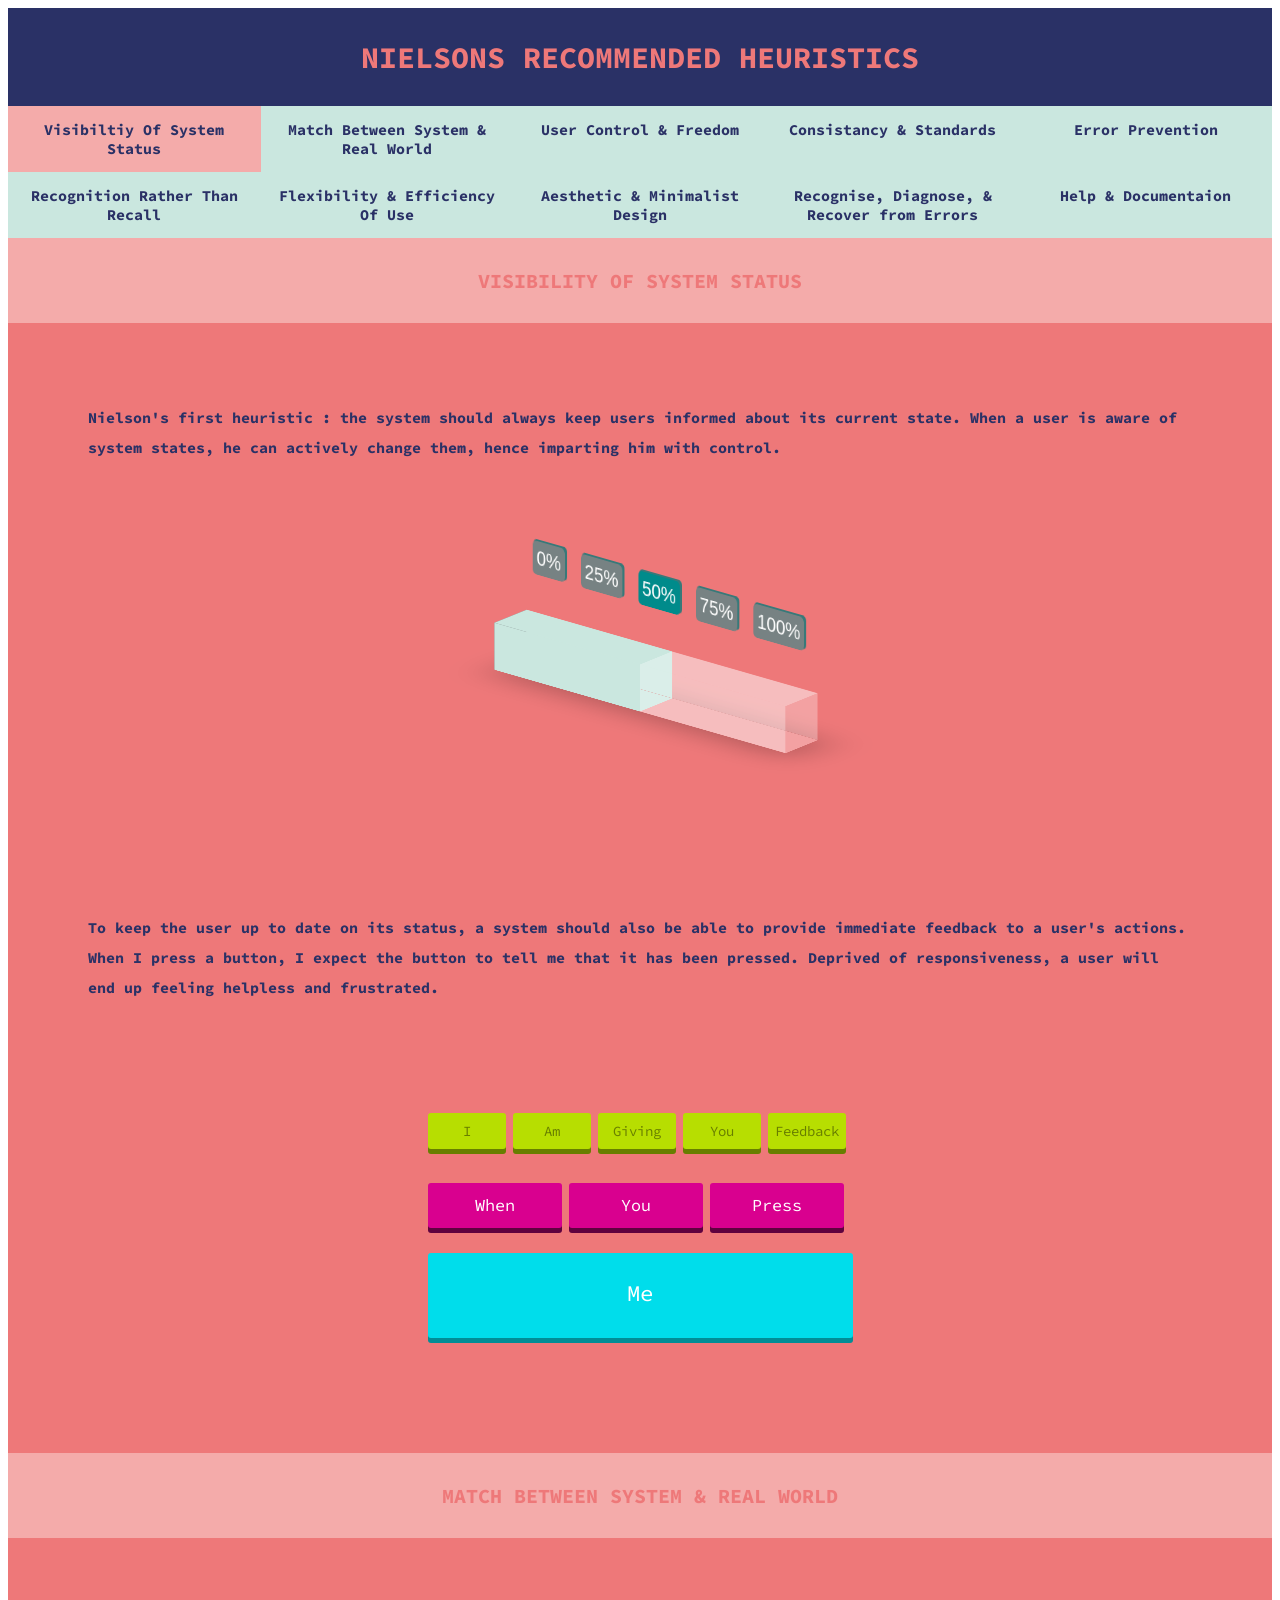
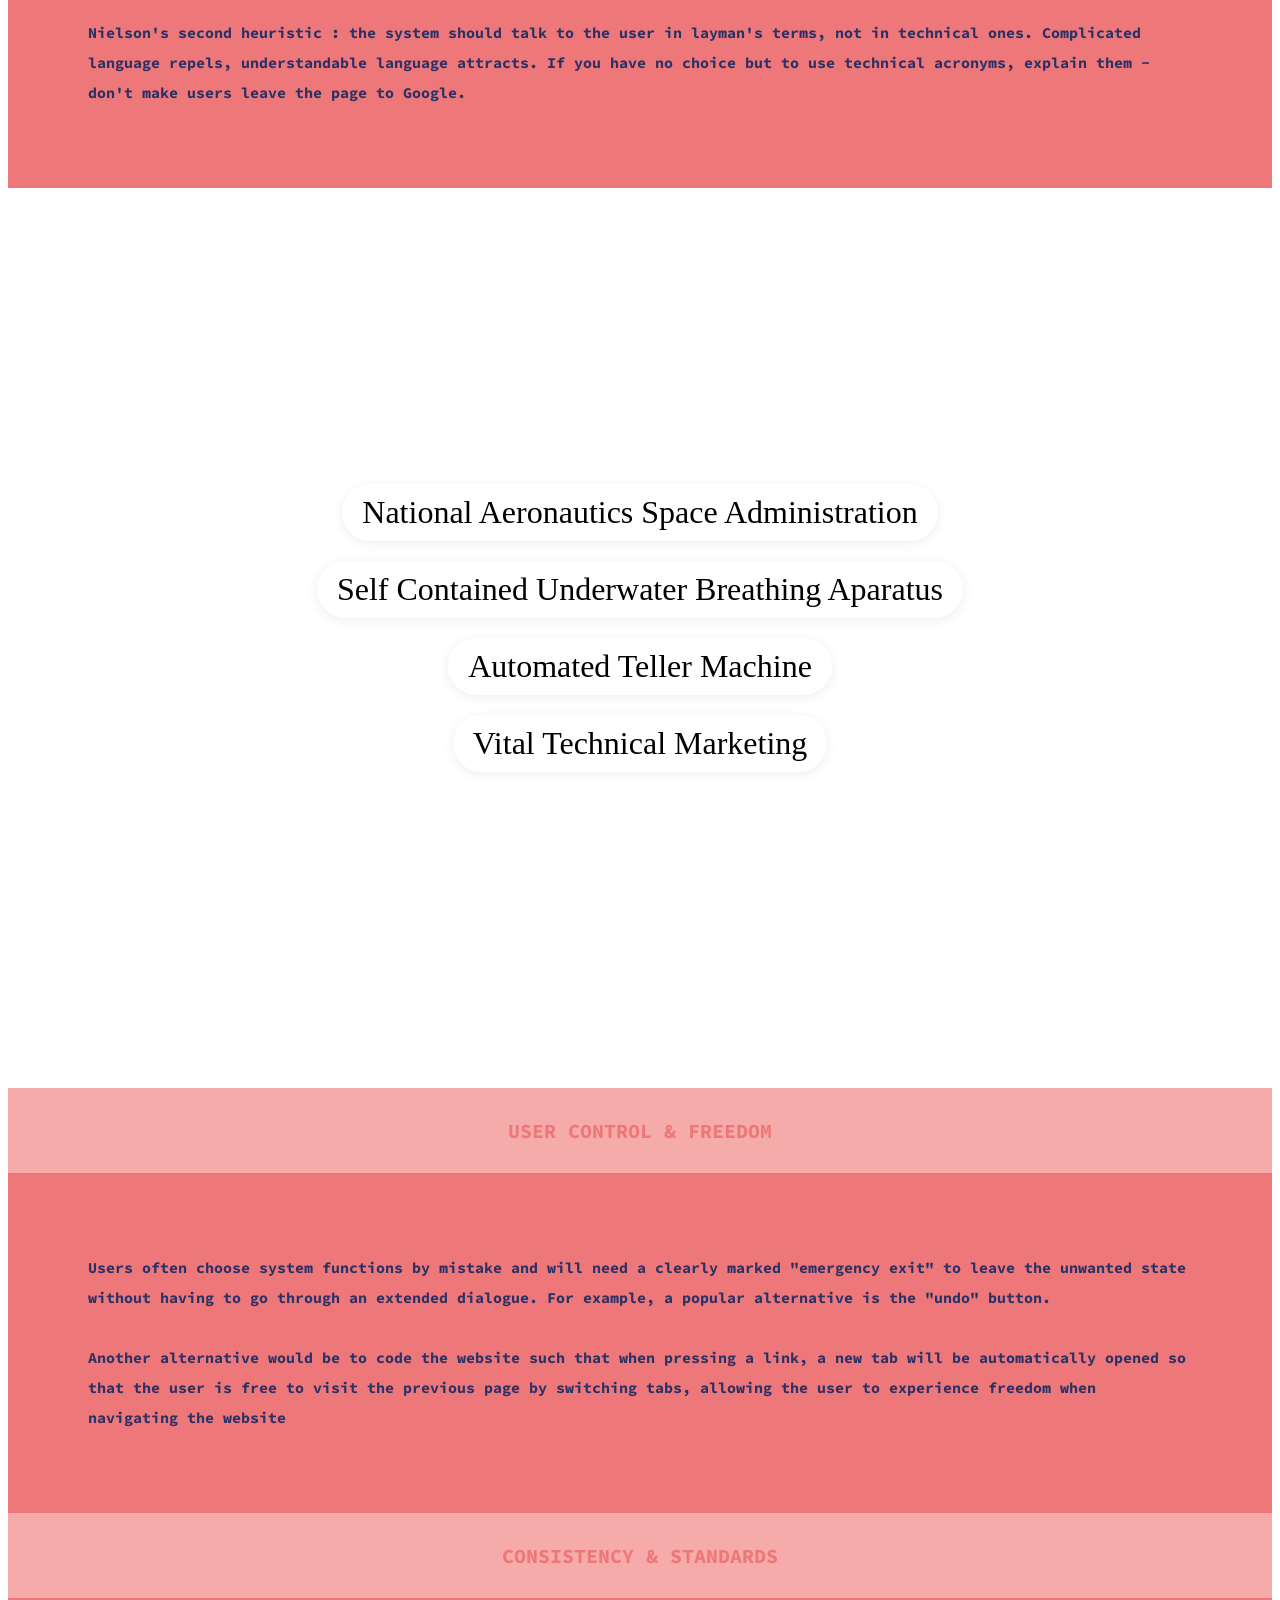
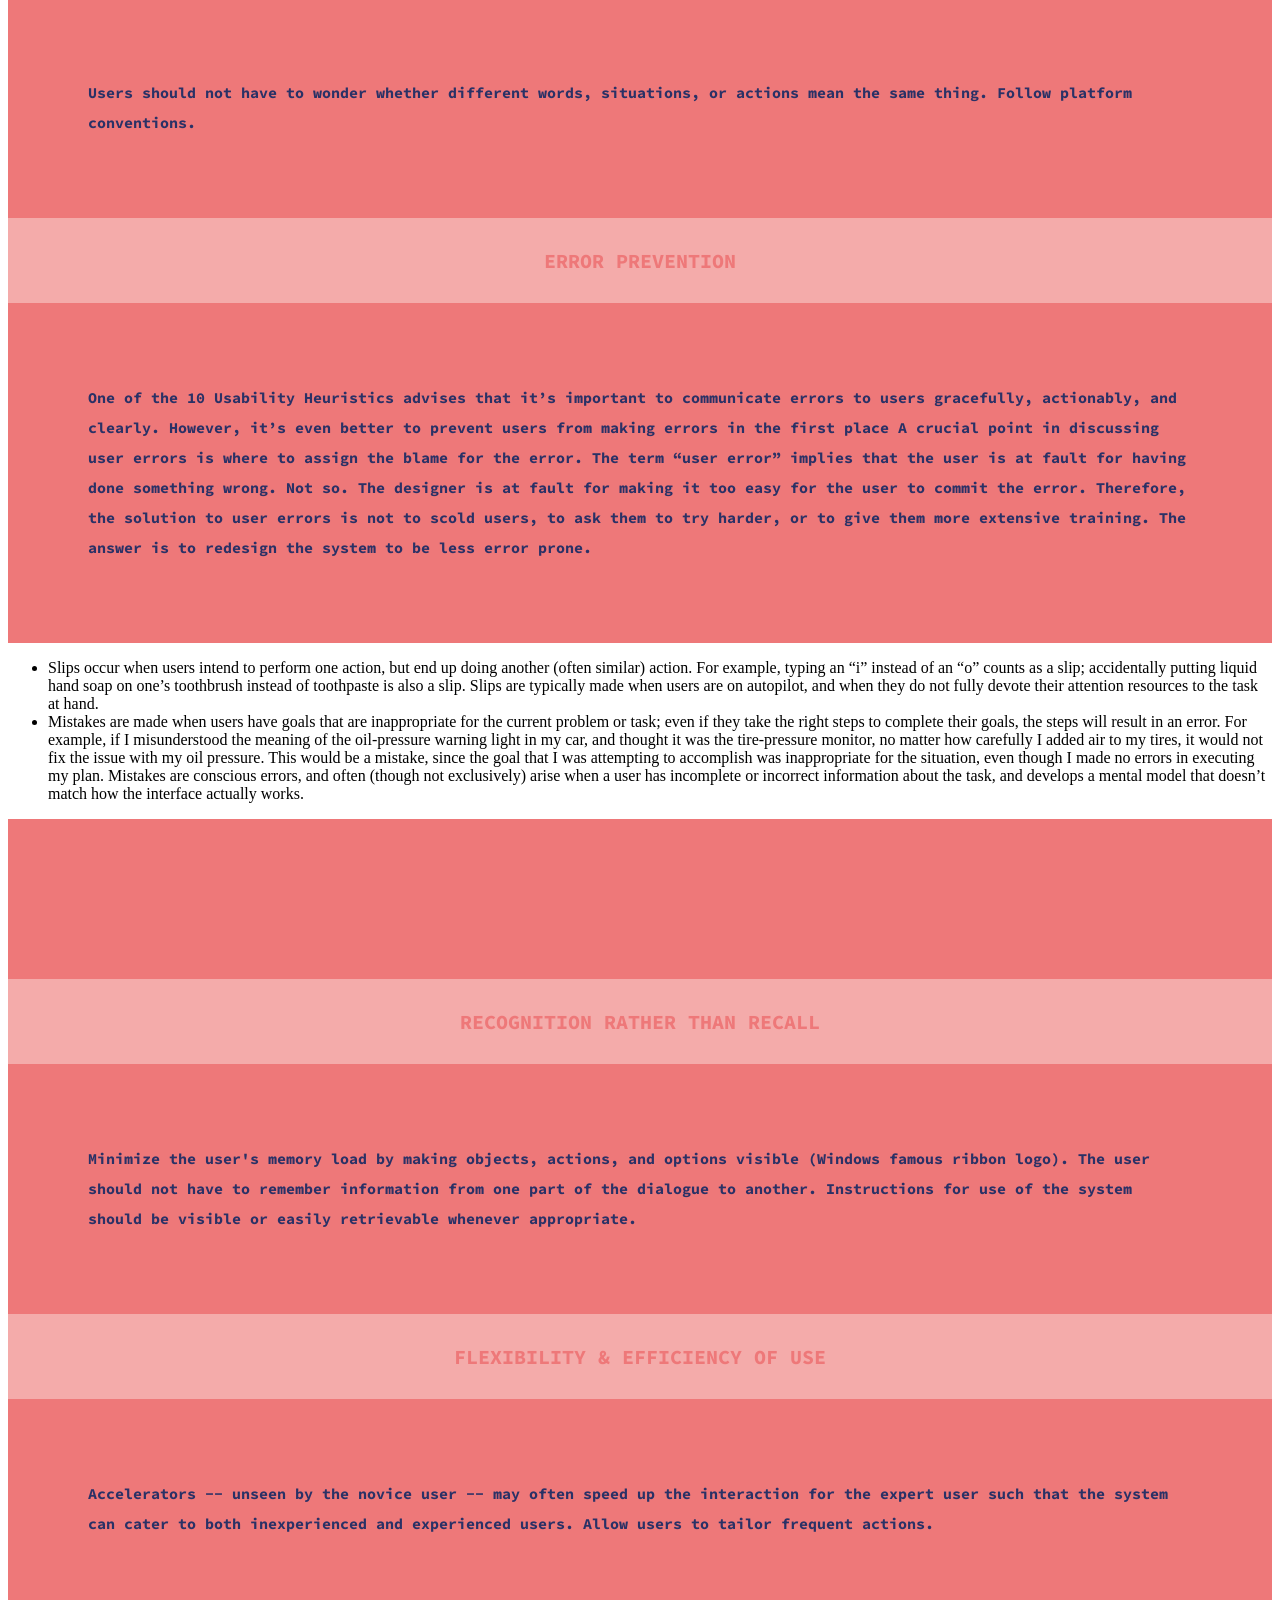
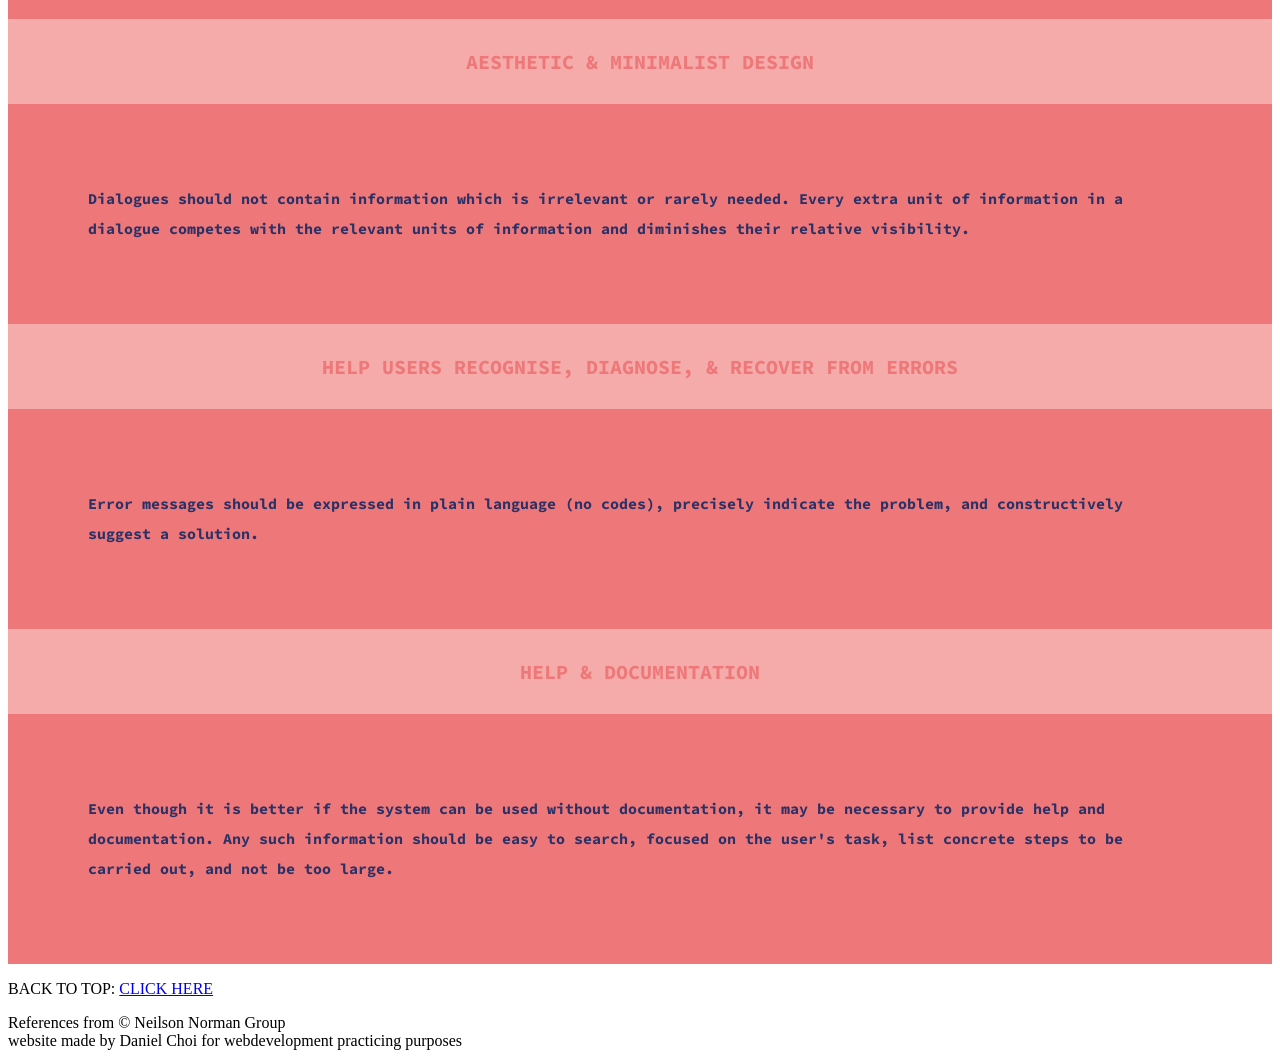
==== commit 817ca8ba: "final testing" ====
--- a/index.html
+++ b/index.html
@@ -8,7 +8,7 @@
     <title>Nielson's Heuristics</title>
     <meta name="viewport" content="width=device-width, initial-scale=1">
     <link rel="stylesheet" type="text/css" media="screen" href="main.css">
-    <script src="main.js"></script>
+    <script src="index.js"></script>
     <link href="https://fonts.googleapis.com/css?family=Source+Code+Pro" rel="stylesheet">
 </head>
 
@@ -110,33 +110,18 @@
         <p>
             <!-- <img src="https://image.slidesharecdn.com/10usabilityheuristicsexplained-140903065750-phpapp02/95/10-usability-heuristics-explained-7-638.jpg?cb=1409788592"
                 width="500" height="300" alt="Label"> -->
-
-            The system should speak the users' language, with words, phrases, and concepts familiar to the user,
-            rather than system-oriented terms. Follow real-world conventions, making information appear in a
-            natural and logical order.
-
-            As UX professionals, we should never assume that our own interpretations and understanding of words or
-            objects match those of our users. How we interpret the world
-            around us depends on a variety of circumstantial and personal factors. Experiences we’ve had, items
-            we’re familiar with, our beliefs, ideas, and values all contribute to how we infer meaning, and nuances
-            in interpretation will often vary from individual to individual.
-
-            <br />
-            <br />
-            The use of language is also imperative in a system. For example, in a seller's pages, the words
-            &quot;comment&quot; and &quot;feedback&quot; can mean very different things. If a customer's review for a
-            certain product is wanted, the word &quot;feedback&quot; would better suit
-            the system because &quot;comment&quot; can be misleading to the mainstream user terminology as it can mean
-            that the user can ask questions or interact with other users.
-
-            <br />
-            <br />
-            As such, generic terminologies should not be encouraged in any website
-
-
-        </p>
-
-
+            Nielson's second heuristic : the system should talk to the user in layman's terms, not in technical ones.
+            Complicated language repels, understandable language attracts. If you have no choice but to use technical acronyms,
+            explain them - don't make users leave the page to Google.
+        </p>
+
+        <div id="acronyms-expander">
+            <div class="acronym">National Aeronautics Space Administration</div>
+            <div class="acronym">Self Contained Underwater Breathing Aparatus</div>
+            <div class="acronym">Automated Teller Machine</div>
+            <div class="acronym">Vital Technical Marketing</div>
+        </div>
+       
     </section>
 
     <section id="no3">
--- a/main.css
+++ b/main.css
@@ -1,6 +1,5 @@
-
 header{
-    background-color: #333;
+    background-color: #2A3166;
     text-align: center;
     padding-top: 30px;
     padding-bottom: 30px;
@@ -9,7 +8,7 @@
 }
 
 header h1{
-    color: white;
+    color:#EE7879;
     font-size: 30px;
     font-family: 'Source Code Pro', monospace;
     margin-top: 0px;
@@ -18,11 +17,14 @@
 
 .topnav {
     overflow: hidden;
-    background-color: #333;
+    background-color:#CAE7DF;
     display: flex;
     flex-direction: row;
     flex-wrap: wrap;
     /* justify-content: flex-start; */
+    position: sticky;
+    top: 0px;
+    z-index: 10;
 }
 
 @media (min-width : 1194px){
@@ -51,37 +53,320 @@
 
 .topnav a {
     flex-grow: 1;
-    color: #f2f2f2;
+    color: #2A3166;
     text-align: center;
     padding: 14px 16px;
     text-decoration: none;
-    font-size: 17px;
+
+    font-size: 15px;
+    font-weight: bold;
+    font-family: 'Source Code Pro', monospace;
 }
 
 .topnav a:hover {
-    background-color: #ddd;
-    color: black;
+    background-color:#F4ABAA;
+    color: #2A3166;
 }
 
 .topnav a.active {
-    background-color: #4CAF50;
-    color: white;
-}
-
-/* #no1, #no2, #no3, #no4, #no5, #no6, #no7, #no8, #no9, #no10{
+    background-color:#F4ABAA;
+    color: #2A3166;
+}
+
+section h3{
+    font-family: 'Source Code Pro', monospace;
+
+    color: #EE7879;
+    background-color: #F4ABAA;
+    font-size: 20px;
+    text-align: center;
+    margin-top: 0px;
+    margin-bottom: 0px;
+    padding-top: 30px;
+    padding-bottom: 30px;
+}
+
+section p{
+    margin-top: 0px;
+    margin-bottom: 0px;
+
+    color: #2A3166;
+    background-color: #EE7879;
+    font-size: 15px;
+    font-family: 'Source Code Pro', monospace;
+    font-weight: bold;
+    line-height: 30px;
+    padding: 80px;
+}
+
+/*///////////First heuristic example/////////////////////*/
+
+.container {
+    background-color: #EE7879;
+    width:100%;
+    height:230px;
+    margin-left: 0;
+    margin-right: 0;
+    /* margin: 100px auto 0; */
+    padding-top: 30px;
+    padding-bottom: 110px;
+
+    font-family: 'Source Code Pro', monospace;
+    font-size: 14px;
+  }
+  
+  .row {
+    display: block;
+    width: 425px;
+    height: 70px;
+    margin-left: auto;
+    margin-right: auto;
+  }
+  
+  .btn {
+    float: left;
+    position: relative;
+    top: 0;
+    cursor: pointer;
+    background: white;
+    border-radius: 3px;
+    box-shadow: 0px 4px rgba(0, 0, 0, 0.2);
+    margin: 0 7px 11px 0;
+    color: #888;
+  
+    text-align: center;
+  
+    /* so nobody selects the inside text on button */
+    user-select: none;
+  
+    /* Smoothing out hover using css3 transitions, if not, the pressed button effect looks a bit hard */
+    transition: all 0.2s ease;
+  }
+  
+  .btn-small {
+    line-height: 36px;
+    width: 78px;
+    height: 36px;
+  }
+  
+  .btn-medium {
+    line-height: 45px;
+    width: 134px;
+    height: 45px;
+    font-size: 120%;
+  }
+  
+  .btn-large {
+    line-height: 80px;
+    width: 100%;
+    height: 85px;
+    font-size: 160%;
+  }
+  
+  /*==========  Different button styles  ==========*/
+  
+  .submit {
+    background: #b7de01;
+    box-shadow: 0px 5px #687e00;
+    color: #687e00;
+  }
+  .submit:hover {
+    background: #99ba01;
+    box-shadow: 0px 4px #435100;
+    color: #687e00;
+  }
+  /* Imitate a pressed effect for buttons */
+  .submit:active {
+    box-shadow: 0px 0px #717a33;
+    top: 4px;
+  }
+  
+  
+  .cancel {
+    background: #00ddeb;
+    box-shadow: 0px 5px #028d96;
+    color: white;
+  }
+  
+  .cancel:hover {
+    background: #01d1de;
+    box-shadow: 0px 4px #006066;
+    color: white;
+  }
+  
+  /* Imitate a pressed effect for buttons */
+  .cancel:active {
+    top: 4px;
+    box-shadow: 0px 0px #d3545d;
+  }
+  
+  .info {
+    background: #d9008f;
+    box-shadow: 0px 5px #5f023f;
+    color: white;
+  }
+  
+  .info:hover {
+    background: #b60178;
+    box-shadow: 0px 4px #3f002a;
+    color: white;
+  }
+  
+  /* Imitate a pressed effect for buttons */
+  .info:active {
+    top: 4px;
+    box-shadow: 0px 0px #d3545d;
+  }
+
+  
+/*///////////First heuristic example end/////////////////////*/
+
+/*///////////Second heuristic example/////////////////////*/
+.wrapper{
     display: flex;
-    flex-direction: row;
-} */
-
-section{
-    display: flex;
-    flex-direction: row;
-}
-
-section h3{
-    flex-grow: 1;
-}
-
-section p{
-    flex-grow: 2;
-}+    flex-wrap: wrap;
+    justify-content: center;
+    align-items: center;
+    height: 230px;
+    background-color: #EE7879;
+    padding-top: 30px;
+    padding-bottom: 30px;
+}
+.progressbar{
+    height: 50px;
+    width: 380px;
+    position: relative;
+    transform-style: preserve-3d;
+    transform: rotateX(-20deg) rotateY(-40deg);
+}
+.side{
+    width: 100%;
+    height: 100%;
+    background-color: rgba(254,254,254,0.3);
+    position: absolute;
+    top: 0;
+    left: 0;
+    z-index: 99;
+}
+.side__bottom{
+    transform: rotateX(90deg);
+    transform-origin: bottom;
+    box-shadow: 10px 5px 50px 5px rgba(0,0,0,.25);
+}
+.side__top{
+    transform: rotateX(-90deg);
+    transform-origin: top;
+}
+.side__back{
+    transform: translateZ(-50px);
+}
+
+.side__left {
+    width: 50px;
+    transform: rotateY(90deg);
+    transform-origin: left;
+    background-color: rgba(0,139,139,.5);
+}
+.side__fill{
+    position: absolute;
+    top: 0;
+    left: 0;
+    width: 50%;
+    height: 100%;
+    background-color: #CAE7DF;
+    transition: .3s all linear;
+}
+
+
+.progressbar__text{
+    display: inline-block;
+    position: relative;
+    top: -100px;
+    left: 50px;
+    font-size: 22px;
+    padding: 5px;
+    background-color: rgba(0,139,139,.5);
+    cursor: pointer;
+    margin-right: 17px;
+    font-family: Arial;
+    color: white;
+    border-radius: 5px;
+    box-shadow: 1px -2px 0px 0px rgba(56,121,121,1), 
+                2px -2px 0px 0px rgba(56,121,121,1), 
+                3px -2px 0px 0px rgba(56,121,121,1);
+}
+.progressbar__text:last-of-type{
+    margin-right: 0;
+}
+.progressbar__checker{
+    display: none;
+}
+
+#zero:checked ~ div > .side__fill{
+    width: 0%;
+}
+#twenty-five:checked ~ div > .side__fill{
+    width: 25%;
+}
+#fifty:checked ~ div > .side__fill{
+    width: 50%;
+}
+#seventy-five:checked ~ div > .side__fill{
+    width: 75%;
+}
+#hundred:checked ~ div > .side__fill{
+    width: 100%;
+}
+
+.progressbar__checker:checked + .progressbar__text{
+    background-color: rgba(0,139,139,1);
+}
+/*///////////Second heuristic example end/////////////////////*/
+
+/*///////////Acronyms expander/////////////////////*/
+#acronyms-expander {
+	display: flex;
+	align-items: center;
+	justify-content: center;
+	height: 100vh;
+    flex-direction: column;
+}
+
+.acronym {
+	font-size: 2em;
+	display: flex;
+	align-items: baseline;
+	padding: 10px 20px;
+	border-radius: 50px;
+	box-shadow: 0 2px 12px rgba(0, 0, 0, 0.07);
+	margin-bottom: 20px;
+	transition: all 0.15s ease-out;
+}
+
+.acronym .letter {
+	font-size: 1.1em;
+}
+
+.acronym .word {
+	max-width: 0;
+	overflow: hidden;
+	margin-right: 4px;
+	transition: max-width 0.75s ease-out;
+}
+
+.acronym:hover {
+	background-color: #11a0ff;
+	color: white;
+	box-shadow: 0 6px 12px rgba(0, 0, 0, 0.07);
+}
+
+.acronym:hover .word {
+	max-width: 999px;
+}
+
+.acronym:hover .letter {
+	text-decoration: underline;
+}
+
+
+/*///////////Acronyms expander end/////////////////////*/
